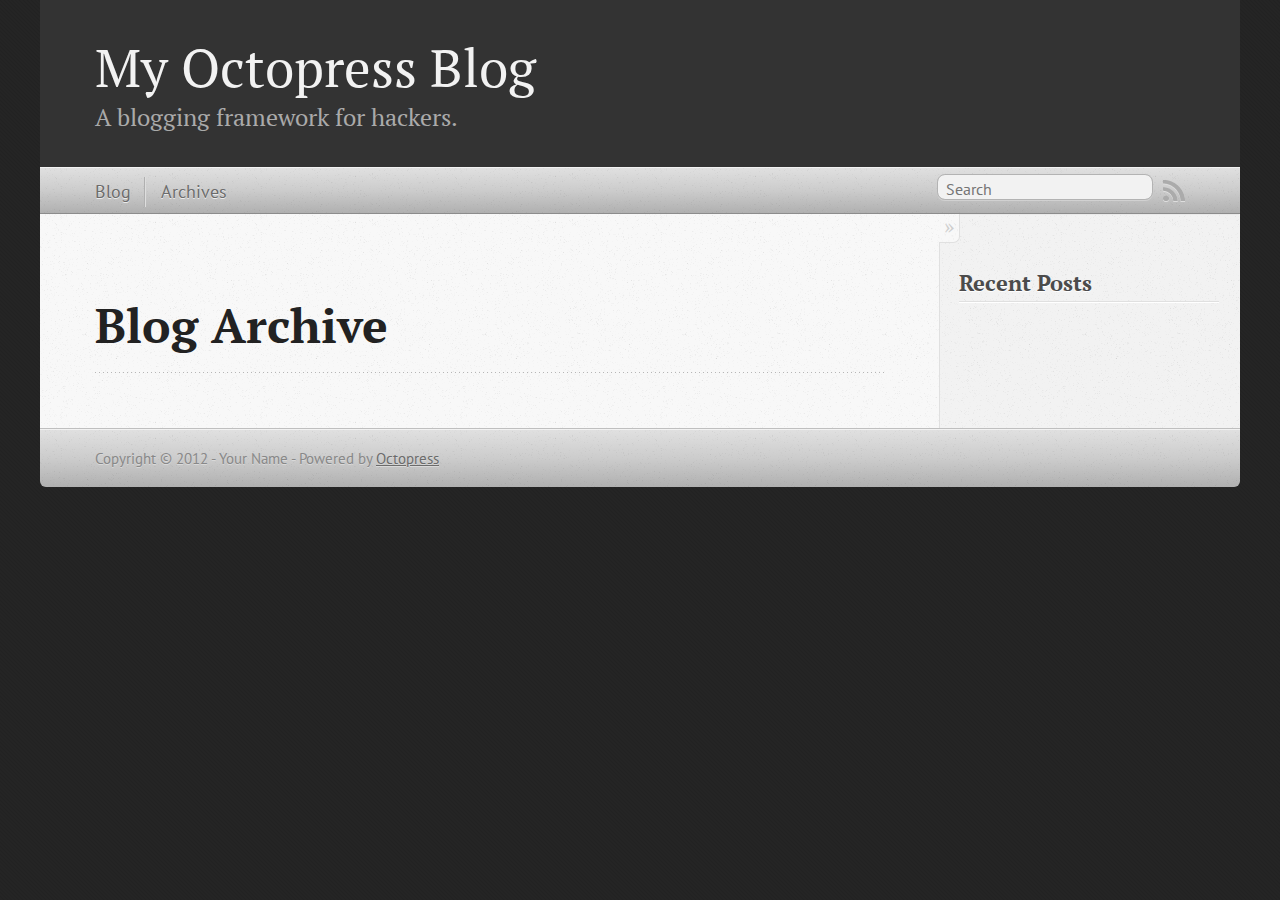
==== blog/archives/index.html @ a6957f0e "Site updated at 2012-07-22 09:44:15 UTC" ====
<!DOCTYPE html>
<!--[if IEMobile 7 ]><html class="no-js iem7"><![endif]-->
<!--[if lt IE 9]><html class="no-js lte-ie8"><![endif]-->
<!--[if (gt IE 8)|(gt IEMobile 7)|!(IEMobile)|!(IE)]><!--><html class="no-js" lang="en"><!--<![endif]-->
<head>
  <meta charset="utf-8">
  <title>Blog Archive - My Octopress Blog</title>
  <meta name="author" content="Your Name">

  
  <meta name="description" content=" Blog Archive Recent Posts ">
  

  <!-- http://t.co/dKP3o1e -->
  <meta name="HandheldFriendly" content="True">
  <meta name="MobileOptimized" content="320">
  <meta name="viewport" content="width=device-width, initial-scale=1">

  
  <link rel="canonical" href="http://raphaeldealmeida.github.com/blog/archives/">
  <link href="/favicon.png" rel="icon">
  <link href="/stylesheets/screen.css" media="screen, projection" rel="stylesheet" type="text/css">
  <script src="/javascripts/modernizr-2.0.js"></script>
  <script src="/javascripts/ender.js"></script>
  <script src="/javascripts/octopress.js" type="text/javascript"></script>
  <link href="/atom.xml" rel="alternate" title="My Octopress Blog" type="application/atom+xml">
  <!--Fonts from Google"s Web font directory at http://google.com/webfonts -->
<link href="http://fonts.googleapis.com/css?family=PT+Serif:regular,italic,bold,bolditalic" rel="stylesheet" type="text/css">
<link href="http://fonts.googleapis.com/css?family=PT+Sans:regular,italic,bold,bolditalic" rel="stylesheet" type="text/css">

  

</head>

<body   >
  <header role="banner"><hgroup>
  <h1><a href="/">My Octopress Blog</a></h1>
  
    <h2>A blogging framework for hackers.</h2>
  
</hgroup>

</header>
  <nav role="navigation"><ul class="subscription" data-subscription="rss">
  <li><a href="/atom.xml" rel="subscribe-rss" title="subscribe via RSS">RSS</a></li>
  
</ul>
  
<form action="http://google.com/search" method="get">
  <fieldset role="search">
    <input type="hidden" name="q" value="site:raphaeldealmeida.github.com" />
    <input class="search" type="text" name="q" results="0" placeholder="Search"/>
  </fieldset>
</form>
  
<ul class="main-navigation">
  <li><a href="/">Blog</a></li>
  <li><a href="/blog/archives">Archives</a></li>
</ul>

</nav>
  <div id="main">
    <div id="content">
      <div>
<article role="article">
  
  <header>
    <h1 class="entry-title">Blog Archive</h1>
    
  </header>
  
  <div id="blog-archives">

</div>

  
</article>

</div>

<aside class="sidebar">
  
    <section>
  <h1>Recent Posts</h1>
  <ul id="recent_posts">
    
  </ul>
</section>






  
</aside>


    </div>
  </div>
  <footer role="contentinfo"><p>
  Copyright &copy; 2012 - Your Name -
  <span class="credit">Powered by <a href="http://octopress.org">Octopress</a></span>
</p>

</footer>
  







  <script type="text/javascript">
    (function(){
      var twitterWidgets = document.createElement('script');
      twitterWidgets.type = 'text/javascript';
      twitterWidgets.async = true;
      twitterWidgets.src = 'http://platform.twitter.com/widgets.js';
      document.getElementsByTagName('head')[0].appendChild(twitterWidgets);
    })();
  </script>





</body>
</html>
---- stylesheets/screen.css ----
html,body,div,span,applet,object,iframe,h1,h2,h3,h4,h5,h6,p,blockquote,pre,a,abbr,acronym,address,big,cite,code,del,dfn,em,img,ins,kbd,q,s,samp,small,strike,strong,sub,sup,tt,var,b,u,i,center,dl,dt,dd,ol,ul,li,fieldset,form,label,legend,table,caption,tbody,tfoot,thead,tr,th,td,article,aside,canvas,details,embed,figure,figcaption,footer,header,hgroup,menu,nav,output,ruby,section,summary,time,mark,audio,video{margin:0;padding:0;border:0;font-size:100%;font:inherit;vertical-align:baseline}body{line-height:1}ol,ul{list-style:none}table{border-collapse:collapse;border-spacing:0}caption,th,td{text-align:left;font-weight:normal;vertical-align:middle}q,blockquote{quotes:none}q:before,q:after,blockquote:before,blockquote:after{content:"";content:none}a img{border:none}article,aside,details,figcaption,figure,footer,header,hgroup,menu,nav,section,summary{display:block}article,aside,details,figcaption,figure,footer,header,hgroup,menu,nav,section,summary{display:block}a{color:#1863a1}a:visited{color:#751590}a:focus{color:#0181eb}a:hover{color:#0181eb}a:active{color:#01579f}aside.sidebar a{color:#1863a1}aside.sidebar a:focus{color:#0181eb}aside.sidebar a:hover{color:#0181eb}aside.sidebar a:active{color:#01579f}a{-webkit-transition:color 0.3s;-moz-transition:color 0.3s;-ms-transition:color 0.3s;-o-transition:color 0.3s;transition:color 0.3s}html{background:#252525 url('/images/line-tile.png?1342950236') top left}body>div{background:#f2f2f2 url('/images/noise.png?1342950236') top left;border-bottom:1px solid #bfbfbf}body>div>div{background:#f8f8f8 url('/images/noise.png?1342950236') top left;border-right:1px solid #e0e0e0}.heading,body>header h1,h1,h2,h3,h4,h5,h6{font-family:"PT Serif","Georgia","Helvetica Neue",Arial,sans-serif}.sans,body>header h2,article header p.meta,article>footer,#content .blog-index footer,html .gist .gist-file .gist-meta,#blog-archives a.category,#blog-archives time,aside.sidebar section,body>footer{font-family:"PT Sans","Helvetica Neue",Arial,sans-serif}.serif,body,#content .blog-index a[rel=full-article]{font-family:"PT Serif",Georgia,Times,"Times New Roman",serif}.mono,pre,code,tt,p code,li code{font-family:Menlo,Monaco,"Andale Mono","lucida console","Courier New",monospace}body>header h1{font-size:2.2em;font-family:"PT Serif","Georgia","Helvetica Neue",Arial,sans-serif;font-weight:normal;line-height:1.2em;margin-bottom:0.6667em}body>header h2{font-family:"PT Serif","Georgia","Helvetica Neue",Arial,sans-serif}body{line-height:1.5em;color:#222}h1{font-size:2.2em;line-height:1.2em}@media only screen and (min-width: 992px){body{font-size:1.15em}h1{font-size:2.6em;line-height:1.2em}}h1,h2,h3,h4,h5,h6{text-rendering:optimizelegibility;margin-bottom:1em;font-weight:bold}h2,section h1{font-size:1.5em}h3,section h2,section section h1{font-size:1.3em}h4,section h3,section section h2,section section section h1{font-size:1em}h5,section h4,section section h3{font-size:.9em}h6,section h5,section section h4,section section section h3{font-size:.8em}p,blockquote,ul,ol{margin-bottom:1.5em}ul{list-style-type:disc}ul ul{list-style-type:circle;margin-bottom:0px}ul ul ul{list-style-type:square;margin-bottom:0px}ol{list-style-type:decimal}ol ol{list-style-type:lower-alpha;margin-bottom:0px}ol ol ol{list-style-type:lower-roman;margin-bottom:0px}ul,ul ul,ul ol,ol,ol ul,ol ol{margin-left:1.3em}strong{font-weight:bold}em{font-style:italic}sup,sub{font-size:0.8em;position:relative;display:inline-block}sup{top:-0.5em}sub{bottom:-0.5em}q{font-style:italic}q:before{content:"\201C"}q:after{content:"\201D"}em,dfn{font-style:italic}strong,dfn{font-weight:bold}del,s{text-decoration:line-through}abbr,acronym{border-bottom:1px dotted;cursor:help}sub,sup{line-height:0}hr{margin-bottom:0.2em}small{font-size:.8em}big{font-size:1.2em}blockquote{font-style:italic;position:relative;font-size:1.2em;line-height:1.5em;padding-left:1em;border-left:4px solid rgba(170,170,170,0.5)}blockquote cite{font-style:italic}blockquote cite a{color:#aaa !important;word-wrap:break-word}blockquote cite:before{content:'\2014';padding-right:.3em;padding-left:.3em;color:#aaa}@media only screen and (min-width: 992px){blockquote{padding-left:1.5em;border-left-width:4px}}.pullquote-right:before,.pullquote-left:before{padding:0;border:none;content:attr(data-pullquote);float:right;width:45%;margin:.5em 0 1em 1.5em;position:relative;top:7px;font-size:1.4em;line-height:1.45em}.pullquote-left:before{float:left;margin:.5em 1.5em 1em 0}.force-wrap,article a,aside.sidebar a{white-space:-moz-pre-wrap;white-space:-pre-wrap;white-space:-o-pre-wrap;white-space:pre-wrap;word-wrap:break-word}.group,body>header,body>nav,body>footer,body #content>article,body #content>div>article,body #content>div>section,body div.pagination,aside.sidebar,#main,#content,.sidebar{*zoom:1}.group:after,body>header:after,body>nav:after,body>footer:after,body #content>article:after,body #content>div>article:after,body #content>div>section:after,body div.pagination:after,aside.sidebar:after,#main:after,#content:after,.sidebar:after{content:"";display:table;clear:both}body{-webkit-text-size-adjust:none;max-width:1200px;position:relative;margin:0 auto}body>header,body>nav,body>footer,body #content>article,body #content>div>article,body #content>div>section{padding-left:18px;padding-right:18px}@media only screen and (min-width: 480px){body>header,body>nav,body>footer,body #content>article,body #content>div>article,body #content>div>section{padding-left:25px;padding-right:25px}}@media only screen and (min-width: 768px){body>header,body>nav,body>footer,body #content>article,body #content>div>article,body #content>div>section{padding-left:35px;padding-right:35px}}@media only screen and (min-width: 992px){body>header,body>nav,body>footer,body #content>article,body #content>div>article,body #content>div>section{padding-left:55px;padding-right:55px}}body div.pagination{margin-left:18px;margin-right:18px}@media only screen and (min-width: 480px){body div.pagination{margin-left:25px;margin-right:25px}}@media only screen and (min-width: 768px){body div.pagination{margin-left:35px;margin-right:35px}}@media only screen and (min-width: 992px){body div.pagination{margin-left:55px;margin-right:55px}}body>header{font-size:1em;padding-top:1.5em;padding-bottom:1.5em}#content{overflow:hidden}#content>div,#content>article{width:100%}aside.sidebar{float:none;padding:0 18px 1px;background-color:#f7f7f7;border-top:1px solid #e0e0e0}.flex-content,article img,article video,article .flash-video,aside.sidebar img{max-width:100%;height:auto}.basic-alignment.left,article img.left,article video.left,article .left.flash-video,aside.sidebar img.left{float:left;margin-right:1.5em}.basic-alignment.right,article img.right,article video.right,article .right.flash-video,aside.sidebar img.right{float:right;margin-left:1.5em}.basic-alignment.center,article img.center,article video.center,article .center.flash-video,aside.sidebar img.center{display:block;margin:0 auto 1.5em}.basic-alignment.left,article img.left,article video.left,article .left.flash-video,aside.sidebar img.left,.basic-alignment.right,article img.right,article video.right,article .right.flash-video,aside.sidebar img.right{margin-bottom:.8em}.toggle-sidebar,.no-sidebar .toggle-sidebar{display:none}@media only screen and (min-width: 750px){body.sidebar-footer aside.sidebar{float:none;width:auto;clear:left;margin:0;padding:0 35px 1px;background-color:#f7f7f7;border-top:1px solid #eaeaea}body.sidebar-footer aside.sidebar section.odd,body.sidebar-footer aside.sidebar section.even{float:left;width:48%}body.sidebar-footer aside.sidebar section.odd{margin-left:0}body.sidebar-footer aside.sidebar section.even{margin-left:4%}body.sidebar-footer aside.sidebar.thirds section{width:30%;margin-left:5%}body.sidebar-footer aside.sidebar.thirds section.first{margin-left:0;clear:both}}body.sidebar-footer #content{margin-right:0px}body.sidebar-footer .toggle-sidebar{display:none}@media only screen and (min-width: 550px){body>header{font-size:1em}}@media only screen and (min-width: 750px){aside.sidebar{float:none;width:auto;clear:left;margin:0;padding:0 35px 1px;background-color:#f7f7f7;border-top:1px solid #eaeaea}aside.sidebar section.odd,aside.sidebar section.even{float:left;width:48%}aside.sidebar section.odd{margin-left:0}aside.sidebar section.even{margin-left:4%}aside.sidebar.thirds section{width:30%;margin-left:5%}aside.sidebar.thirds section.first{margin-left:0;clear:both}}@media only screen and (min-width: 768px){body{-webkit-text-size-adjust:auto}body>header{font-size:1.2em}#main{padding:0;margin:0 auto}#content{overflow:visible;margin-right:240px;position:relative}.no-sidebar #content{margin-right:0;border-right:0}.collapse-sidebar #content{margin-right:20px}#content>div,#content>article{padding-top:17.5px;padding-bottom:17.5px;float:left}aside.sidebar{width:210px;padding:0 15px 15px;background:none;clear:none;float:left;margin:0 -100% 0 0}aside.sidebar section{width:auto;margin-left:0}aside.sidebar section.odd,aside.sidebar section.even{float:none;width:auto;margin-left:0}.collapse-sidebar aside.sidebar{float:none;width:auto;clear:left;margin:0;padding:0 35px 1px;background-color:#f7f7f7;border-top:1px solid #eaeaea}.collapse-sidebar aside.sidebar section.odd,.collapse-sidebar aside.sidebar section.even{float:left;width:48%}.collapse-sidebar aside.sidebar section.odd{margin-left:0}.collapse-sidebar aside.sidebar section.even{margin-left:4%}.collapse-sidebar aside.sidebar.thirds section{width:30%;margin-left:5%}.collapse-sidebar aside.sidebar.thirds section.first{margin-left:0;clear:both}}@media only screen and (min-width: 992px){body>header{font-size:1.3em}#content{margin-right:300px}#content>div,#content>article{padding-top:27.5px;padding-bottom:27.5px}aside.sidebar{width:260px;padding:1.2em 20px 20px}.collapse-sidebar aside.sidebar{padding-left:55px;padding-right:55px}}@media only screen and (min-width: 768px){ul,ol{margin-left:0}}body>header{background:#333}body>header h1{display:inline-block;margin:0}body>header h1 a,body>header h1 a:visited,body>header h1 a:hover{color:#f2f2f2;text-decoration:none}body>header h2{margin:.2em 0 0;font-size:1em;color:#aaa;font-weight:normal}body>nav{position:relative;background-color:#ccc;background:url('/images/noise.png?1342950236'),-webkit-gradient(linear, 50% 0%, 50% 100%, color-stop(0%, #e0e0e0), color-stop(50%, #cccccc), color-stop(100%, #b0b0b0));background:url('/images/noise.png?1342950236'),-webkit-linear-gradient(#e0e0e0,#cccccc,#b0b0b0);background:url('/images/noise.png?1342950236'),-moz-linear-gradient(#e0e0e0,#cccccc,#b0b0b0);background:url('/images/noise.png?1342950236'),-o-linear-gradient(#e0e0e0,#cccccc,#b0b0b0);background:url('/images/noise.png?1342950236'),-ms-linear-gradient(#e0e0e0,#cccccc,#b0b0b0);background:url('/images/noise.png?1342950236'),linear-gradient(#e0e0e0,#cccccc,#b0b0b0);border-top:1px solid #f2f2f2;border-bottom:1px solid #8c8c8c;padding-top:.35em;padding-bottom:.35em}body>nav form{-webkit-background-clip:padding;-moz-background-clip:padding;background-clip:padding-box;margin:0;padding:0}body>nav form .search{padding:.3em .5em 0;font-size:.85em;font-family:"PT Sans","Helvetica Neue",Arial,sans-serif;line-height:1.1em;width:95%;-webkit-border-radius:0.5em;-moz-border-radius:0.5em;-ms-border-radius:0.5em;-o-border-radius:0.5em;border-radius:0.5em;-webkit-background-clip:padding;-moz-background-clip:padding;background-clip:padding-box;-webkit-box-shadow:#d1d1d1 0 1px;-moz-box-shadow:#d1d1d1 0 1px;box-shadow:#d1d1d1 0 1px;background-color:#f2f2f2;border:1px solid #b3b3b3;color:#888}body>nav form .search:focus{color:#444;border-color:#80b1df;-webkit-box-shadow:#80b1df 0 0 4px,#80b1df 0 0 3px inset;-moz-box-shadow:#80b1df 0 0 4px,#80b1df 0 0 3px inset;box-shadow:#80b1df 0 0 4px,#80b1df 0 0 3px inset;background-color:#fff;outline:none}body>nav fieldset[role=search]{float:right;width:48%}body>nav fieldset.mobile-nav{float:left;width:48%}body>nav fieldset.mobile-nav select{width:100%;font-size:.8em;border:1px solid #888}body>nav ul{display:none}@media only screen and (min-width: 550px){body>nav{font-size:.9em}body>nav ul{margin:0;padding:0;border:0;overflow:hidden;*zoom:1;float:left;display:block;padding-top:.15em}body>nav ul li{list-style-image:none;list-style-type:none;margin-left:0;white-space:nowrap;display:inline;float:left;padding-left:0;padding-right:0}body>nav ul li:first-child,body>nav ul li.first{padding-left:0}body>nav ul li:last-child{padding-right:0}body>nav ul li.last{padding-right:0}body>nav ul.subscription{margin-left:.8em;float:right}body>nav ul.subscription li:last-child a{padding-right:0}body>nav ul li{margin:0}body>nav a{color:#6b6b6b;font-family:"PT Sans","Helvetica Neue",Arial,sans-serif;text-shadow:#ebebeb 0 1px;float:left;text-decoration:none;font-size:1.1em;padding:.1em 0;line-height:1.5em}body>nav a:visited{color:#6b6b6b}body>nav a:hover{color:#2b2b2b}body>nav li+li{border-left:1px solid #b0b0b0;margin-left:.8em}body>nav li+li a{padding-left:.8em;border-left:1px solid #dedede}body>nav form{float:right;text-align:left;padding-left:.8em;width:175px}body>nav form .search{width:93%;font-size:.95em;line-height:1.2em}body>nav ul[data-subscription$=email]+form{width:97px}body>nav ul[data-subscription$=email]+form .search{width:91%}body>nav fieldset.mobile-nav{display:none}body>nav fieldset[role=search]{width:99%}}@media only screen and (min-width: 992px){body>nav form{width:215px}body>nav ul[data-subscription$=email]+form{width:147px}}.no-placeholder body>nav .search{background:#f2f2f2 url('/images/search.png?1342950236') 0.3em 0.25em no-repeat;text-indent:1.3em}@media only screen and (min-width: 550px){.maskImage body>nav ul[data-subscription$=email]+form{width:123px}}@media only screen and (min-width: 992px){.maskImage body>nav ul[data-subscription$=email]+form{width:173px}}.maskImage ul.subscription{position:relative;top:.2em}.maskImage ul.subscription li,.maskImage ul.subscription a{border:0;padding:0}.maskImage a[rel=subscribe-rss]{position:relative;top:0px;text-indent:-999999em;background-color:#dedede;border:0;padding:0}.maskImage a[rel=subscribe-rss],.maskImage a[rel=subscribe-rss]:after{-webkit-mask-image:url('/images/rss.png?1342950236');-moz-mask-image:url('/images/rss.png?1342950236');-ms-mask-image:url('/images/rss.png?1342950236');-o-mask-image:url('/images/rss.png?1342950236');mask-image:url('/images/rss.png?1342950236');-webkit-mask-repeat:no-repeat;-moz-mask-repeat:no-repeat;-ms-mask-repeat:no-repeat;-o-mask-repeat:no-repeat;mask-repeat:no-repeat;width:22px;height:22px}.maskImage a[rel=subscribe-rss]:after{content:"";position:absolute;top:-1px;left:0;background-color:#ababab}.maskImage a[rel=subscribe-rss]:hover:after{background-color:#9e9e9e}.maskImage a[rel=subscribe-email]{position:relative;top:0px;text-indent:-999999em;background-color:#dedede;border:0;padding:0}.maskImage a[rel=subscribe-email],.maskImage a[rel=subscribe-email]:after{-webkit-mask-image:url('/images/email.png?1342950236');-moz-mask-image:url('/images/email.png?1342950236');-ms-mask-image:url('/images/email.png?1342950236');-o-mask-image:url('/images/email.png?1342950236');mask-image:url('/images/email.png?1342950236');-webkit-mask-repeat:no-repeat;-moz-mask-repeat:no-repeat;-ms-mask-repeat:no-repeat;-o-mask-repeat:no-repeat;mask-repeat:no-repeat;width:28px;height:22px}.maskImage a[rel=subscribe-email]:after{content:"";position:absolute;top:-1px;left:0;background-color:#ababab}.maskImage a[rel=subscribe-email]:hover:after{background-color:#9e9e9e}article{padding-top:1em}article header{position:relative;padding-top:2em;padding-bottom:1em;margin-bottom:1em;background:url('[data-uri]') bottom left repeat-x}article header h1{margin:0}article header h1 a{text-decoration:none}article header h1 a:hover{text-decoration:underline}article header p{font-size:.9em;color:#aaa;margin:0}article header p.meta{text-transform:uppercase;position:absolute;top:0}@media only screen and (min-width: 768px){article header{margin-bottom:1.5em;padding-bottom:1em;background:url('[data-uri]') bottom left repeat-x}}article h2{padding-top:0.8em;background:url('[data-uri]') top left repeat-x}.entry-content article h2:first-child,article header+h2{padding-top:0}article h2:first-child,article header+h2{background:none}article .feature{padding-top:.5em;margin-bottom:1em;padding-bottom:1em;background:url('[data-uri]') bottom left repeat-x;font-size:2.0em;font-style:italic;line-height:1.3em}article img,article video,article .flash-video{-webkit-border-radius:0.3em;-moz-border-radius:0.3em;-ms-border-radius:0.3em;-o-border-radius:0.3em;border-radius:0.3em;-webkit-box-shadow:rgba(0,0,0,0.15) 0 1px 4px;-moz-box-shadow:rgba(0,0,0,0.15) 0 1px 4px;box-shadow:rgba(0,0,0,0.15) 0 1px 4px;-webkit-box-sizing:border-box;-moz-box-sizing:border-box;box-sizing:border-box;border:#fff 0.5em solid}article video,article .flash-video{margin:0 auto 1.5em}article video{display:block;width:100%}article .flash-video>div{position:relative;display:block;padding-bottom:56.25%;padding-top:1px;height:0;overflow:hidden}article .flash-video>div iframe,article .flash-video>div object,article .flash-video>div embed{position:absolute;top:0;left:0;width:100%;height:100%}article>footer{padding-bottom:2.5em;margin-top:2em}article>footer p.meta{margin-bottom:.8em;font-size:.85em;clear:both;overflow:hidden}.blog-index article+article{background:url('[data-uri]') top left repeat-x}#content .blog-index{padding-top:0;padding-bottom:0}#content .blog-index article{padding-top:2em}#content .blog-index article header{background:none;padding-bottom:0}#content .blog-index article h1{font-size:2.2em}#content .blog-index article h1 a{color:inherit}#content .blog-index article h1 a:hover{color:#0181eb}#content .blog-index a[rel=full-article]{background:#ebebeb;display:inline-block;padding:.4em .8em;margin-right:.5em;text-decoration:none;color:#666;-webkit-transition:background-color 0.5s;-moz-transition:background-color 0.5s;-ms-transition:background-color 0.5s;-o-transition:background-color 0.5s;transition:background-color 0.5s}#content .blog-index a[rel=full-article]:hover{background:#0181eb;text-shadow:none;color:#f8f8f8}#content .blog-index footer{margin-top:1em}.separator,article>footer .byline+time:before,article>footer time+time:before,article>footer .comments:before,article>footer .byline ~ .categories:before{content:"\2022 ";padding:0 .4em 0 .2em;display:inline-block}#content div.pagination{text-align:center;font-size:.95em;position:relative;background:url('[data-uri]') top left repeat-x;padding-top:1.5em;padding-bottom:1.5em}#content div.pagination a{text-decoration:none;color:#aaa}#content div.pagination a.prev{position:absolute;left:0}#content div.pagination a.next{position:absolute;right:0}#content div.pagination a:hover{color:#0181eb}#content div.pagination a[href*=archive]:before,#content div.pagination a[href*=archive]:after{content:'\2014';padding:0 .3em}p.meta+.sharing{padding-top:1em;padding-left:0;background:url('[data-uri]') top left repeat-x}#fb-root{display:none}.highlight,html .gist .gist-file .gist-syntax .gist-highlight{border:1px solid #05232b !important}.highlight table td.code,html .gist .gist-file .gist-syntax .gist-highlight table td.code{width:100%}.highlight .line-numbers,html .gist .gist-file .gist-syntax .gist-highlight .line-numbers{text-align:right;font-size:13px;line-height:1.45em;background:#073642 url('/images/noise.png?1342950236') top left !important;border-right:1px solid #00232c !important;-webkit-box-shadow:#083e4b -1px 0 inset;-moz-box-shadow:#083e4b -1px 0 inset;box-shadow:#083e4b -1px 0 inset;text-shadow:#021014 0 -1px;padding:.8em !important;-webkit-border-radius:0;-moz-border-radius:0;-ms-border-radius:0;-o-border-radius:0;border-radius:0}.highlight .line-numbers span,html .gist .gist-file .gist-syntax .gist-highlight .line-numbers span{color:#586e75 !important}figure.code,.gist-file,pre{-webkit-box-shadow:rgba(0,0,0,0.06) 0 0 10px;-moz-box-shadow:rgba(0,0,0,0.06) 0 0 10px;box-shadow:rgba(0,0,0,0.06) 0 0 10px}figure.code .highlight pre,.gist-file .highlight pre,pre .highlight pre{-webkit-box-shadow:none;-moz-box-shadow:none;box-shadow:none}html .gist .gist-file{margin-bottom:1.8em;position:relative;border:none;padding-top:26px !important}html .gist .gist-file .gist-syntax{border-bottom:0 !important;background:none !important}html .gist .gist-file .gist-syntax .gist-highlight{background:#002b36 !important}html .gist .gist-file .gist-meta{padding:.6em 0.8em;border:1px solid #083e4b !important;color:#586e75;font-size:.7em !important;background:#073642 url('/images/noise.png?1342950236') top left;line-height:1.5em}html .gist .gist-file .gist-meta a{color:#75878b !important;text-decoration:none}html .gist .gist-file .gist-meta a:hover{text-decoration:underline}html .gist .gist-file .gist-meta a:hover{color:#93a1a1 !important}html .gist .gist-file .gist-meta a[href*='#file']{position:absolute;top:0;left:0;right:-10px;color:#474747 !important}html .gist .gist-file .gist-meta a[href*='#file']:hover{color:#1863a1 !important}html .gist .gist-file .gist-meta a[href*=raw]{top:.4em}pre{background:#002b36 url('/images/noise.png?1342950236') top left;-webkit-border-radius:0.4em;-moz-border-radius:0.4em;-ms-border-radius:0.4em;-o-border-radius:0.4em;border-radius:0.4em;border:1px solid #05232b;line-height:1.45em;font-size:13px;margin-bottom:2.1em;padding:.8em 1em;color:#93a1a1;overflow:auto}h3.filename+pre{-moz-border-radius-topleft:0px;-webkit-border-top-left-radius:0px;-ms-border-top-left-radius:0px;-o-border-top-left-radius:0px;border-top-left-radius:0px;-moz-border-radius-topright:0px;-webkit-border-top-right-radius:0px;-ms-border-top-right-radius:0px;-o-border-top-right-radius:0px;border-top-right-radius:0px}p code,li code{display:inline-block;white-space:no-wrap;background:#fff;font-size:.8em;line-height:1.5em;color:#555;border:1px solid #ddd;-webkit-border-radius:0.4em;-moz-border-radius:0.4em;-ms-border-radius:0.4em;-o-border-radius:0.4em;border-radius:0.4em;padding:0 .3em;margin:-1px 0}p pre code,li pre code{font-size:1em !important;background:none;border:none}.pre-code,html .gist .gist-file .gist-syntax .gist-highlight pre,.highlight code{font-family:Menlo,Monaco,"Andale Mono","lucida console","Courier New",monospace !important;overflow:scroll;overflow-y:hidden;display:block;padding:.8em !important;overflow-x:auto;line-height:1.45em;background:#002b36 url('/images/noise.png?1342950236') top left !important;color:#93a1a1 !important}.pre-code *::-moz-selection,html .gist .gist-file .gist-syntax .gist-highlight pre *::-moz-selection,.highlight code *::-moz-selection{background:#386774;color:inherit;text-shadow:#002b36 0 1px}.pre-code *::-webkit-selection,html .gist .gist-file .gist-syntax .gist-highlight pre *::-webkit-selection,.highlight code *::-webkit-selection{background:#386774;color:inherit;text-shadow:#002b36 0 1px}.pre-code *::selection,html .gist .gist-file .gist-syntax .gist-highlight pre *::selection,.highlight code *::selection{background:#386774;color:inherit;text-shadow:#002b36 0 1px}.pre-code span,html .gist .gist-file .gist-syntax .gist-highlight pre span,.highlight code span{color:#93a1a1 !important}.pre-code span,html .gist .gist-file .gist-syntax .gist-highlight pre span,.highlight code span{font-style:normal !important;font-weight:normal !important}.pre-code .c,html .gist .gist-file .gist-syntax .gist-highlight pre .c,.highlight code .c{color:#586e75 !important;font-style:italic !important}.pre-code .cm,html .gist .gist-file .gist-syntax .gist-highlight pre .cm,.highlight code .cm{color:#586e75 !important;font-style:italic !important}.pre-code .cp,html .gist .gist-file .gist-syntax .gist-highlight pre .cp,.highlight code .cp{color:#586e75 !important;font-style:italic !important}.pre-code .c1,html .gist .gist-file .gist-syntax .gist-highlight pre .c1,.highlight code .c1{color:#586e75 !important;font-style:italic !important}.pre-code .cs,html .gist .gist-file .gist-syntax .gist-highlight pre .cs,.highlight code .cs{color:#586e75 !important;font-weight:bold !important;font-style:italic !important}.pre-code .err,html .gist .gist-file .gist-syntax .gist-highlight pre .err,.highlight code .err{color:#dc322f !important;background:none !important}.pre-code .k,html .gist .gist-file .gist-syntax .gist-highlight pre .k,.highlight code .k{color:#cb4b16 !important}.pre-code .o,html .gist .gist-file .gist-syntax .gist-highlight pre .o,.highlight code .o{color:#93a1a1 !important;font-weight:bold !important}.pre-code .p,html .gist .gist-file .gist-syntax .gist-highlight pre .p,.highlight code .p{color:#93a1a1 !important}.pre-code .ow,html .gist .gist-file .gist-syntax .gist-highlight pre .ow,.highlight code .ow{color:#2aa198 !important;font-weight:bold !important}.pre-code .gd,html .gist .gist-file .gist-syntax .gist-highlight pre .gd,.highlight code .gd{color:#93a1a1 !important;background-color:#372c34 !important;display:inline-block}.pre-code .gd .x,html .gist .gist-file .gist-syntax .gist-highlight pre .gd .x,.highlight code .gd .x{color:#93a1a1 !important;background-color:#4d2d33 !important;display:inline-block}.pre-code .ge,html .gist .gist-file .gist-syntax .gist-highlight pre .ge,.highlight code .ge{color:#93a1a1 !important;font-style:italic !important}.pre-code .gh,html .gist .gist-file .gist-syntax .gist-highlight pre .gh,.highlight code .gh{color:#586e75 !important}.pre-code .gi,html .gist .gist-file .gist-syntax .gist-highlight pre .gi,.highlight code .gi{color:#93a1a1 !important;background-color:#1a412b !important;display:inline-block}.pre-code .gi .x,html .gist .gist-file .gist-syntax .gist-highlight pre .gi .x,.highlight code .gi .x{color:#93a1a1 !important;background-color:#355720 !important;display:inline-block}.pre-code .gs,html .gist .gist-file .gist-syntax .gist-highlight pre .gs,.highlight code .gs{color:#93a1a1 !important;font-weight:bold !important}.pre-code .gu,html .gist .gist-file .gist-syntax .gist-highlight pre .gu,.highlight code .gu{color:#6c71c4 !important}.pre-code .kc,html .gist .gist-file .gist-syntax .gist-highlight pre .kc,.highlight code .kc{color:#859900 !important;font-weight:bold !important}.pre-code .kd,html .gist .gist-file .gist-syntax .gist-highlight pre .kd,.highlight code .kd{color:#268bd2 !important}.pre-code .kp,html .gist .gist-file .gist-syntax .gist-highlight pre .kp,.highlight code .kp{color:#cb4b16 !important;font-weight:bold !important}.pre-code .kr,html .gist .gist-file .gist-syntax .gist-highlight pre .kr,.highlight code .kr{color:#d33682 !important;font-weight:bold !important}.pre-code .kt,html .gist .gist-file .gist-syntax .gist-highlight pre .kt,.highlight code .kt{color:#2aa198 !important}.pre-code .n,html .gist .gist-file .gist-syntax .gist-highlight pre .n,.highlight code .n{color:#268bd2 !important}.pre-code .na,html .gist .gist-file .gist-syntax .gist-highlight pre .na,.highlight code .na{color:#268bd2 !important}.pre-code .nb,html .gist .gist-file .gist-syntax .gist-highlight pre .nb,.highlight code .nb{color:#859900 !important}.pre-code .nc,html .gist .gist-file .gist-syntax .gist-highlight pre .nc,.highlight code .nc{color:#d33682 !important}.pre-code .no,html .gist .gist-file .gist-syntax .gist-highlight pre .no,.highlight code .no{color:#b58900 !important}.pre-code .nl,html .gist .gist-file .gist-syntax .gist-highlight pre .nl,.highlight code .nl{color:#859900 !important}.pre-code .ne,html .gist .gist-file .gist-syntax .gist-highlight pre .ne,.highlight code .ne{color:#268bd2 !important;font-weight:bold !important}.pre-code .nf,html .gist .gist-file .gist-syntax .gist-highlight pre .nf,.highlight code .nf{color:#268bd2 !important;font-weight:bold !important}.pre-code .nn,html .gist .gist-file .gist-syntax .gist-highlight pre .nn,.highlight code .nn{color:#b58900 !important}.pre-code .nt,html .gist .gist-file .gist-syntax .gist-highlight pre .nt,.highlight code .nt{color:#268bd2 !important;font-weight:bold !important}.pre-code .nx,html .gist .gist-file .gist-syntax .gist-highlight pre .nx,.highlight code .nx{color:#b58900 !important}.pre-code .vg,html .gist .gist-file .gist-syntax .gist-highlight pre .vg,.highlight code .vg{color:#268bd2 !important}.pre-code .vi,html .gist .gist-file .gist-syntax .gist-highlight pre .vi,.highlight code .vi{color:#268bd2 !important}.pre-code .nv,html .gist .gist-file .gist-syntax .gist-highlight pre .nv,.highlight code .nv{color:#268bd2 !important}.pre-code .mf,html .gist .gist-file .gist-syntax .gist-highlight pre .mf,.highlight code .mf{color:#2aa198 !important}.pre-code .m,html .gist .gist-file .gist-syntax .gist-highlight pre .m,.highlight code .m{color:#2aa198 !important}.pre-code .mh,html .gist .gist-file .gist-syntax .gist-highlight pre .mh,.highlight code .mh{color:#2aa198 !important}.pre-code .mi,html .gist .gist-file .gist-syntax .gist-highlight pre .mi,.highlight code .mi{color:#2aa198 !important}.pre-code .s,html .gist .gist-file .gist-syntax .gist-highlight pre .s,.highlight code .s{color:#2aa198 !important}.pre-code .sd,html .gist .gist-file .gist-syntax .gist-highlight pre .sd,.highlight code .sd{color:#2aa198 !important}.pre-code .s2,html .gist .gist-file .gist-syntax .gist-highlight pre .s2,.highlight code .s2{color:#2aa198 !important}.pre-code .se,html .gist .gist-file .gist-syntax .gist-highlight pre .se,.highlight code .se{color:#dc322f !important}.pre-code .si,html .gist .gist-file .gist-syntax .gist-highlight pre .si,.highlight code .si{color:#268bd2 !important}.pre-code .sr,html .gist .gist-file .gist-syntax .gist-highlight pre .sr,.highlight code .sr{color:#2aa198 !important}.pre-code .s1,html .gist .gist-file .gist-syntax .gist-highlight pre .s1,.highlight code .s1{color:#2aa198 !important}.pre-code div .gd,html .gist .gist-file .gist-syntax .gist-highlight pre div .gd,.highlight code div .gd,.pre-code div .gd .x,html .gist .gist-file .gist-syntax .gist-highlight pre div .gd .x,.highlight code div .gd .x,.pre-code div .gi,html .gist .gist-file .gist-syntax .gist-highlight pre div .gi,.highlight code div .gi,.pre-code div .gi .x,html .gist .gist-file .gist-syntax .gist-highlight pre div .gi .x,.highlight code div .gi .x{display:inline-block;width:100%}.highlight,.gist-highlight{margin-bottom:1.8em;background:#002b36;overflow-y:hidden;overflow-x:auto}.highlight pre,.gist-highlight pre{background:none;-webkit-border-radius:none;-moz-border-radius:none;-ms-border-radius:none;-o-border-radius:none;border-radius:none;border:none;padding:0;margin-bottom:0}pre::-webkit-scrollbar,.highlight::-webkit-scrollbar,.gist-highlight::-webkit-scrollbar{height:.5em;background:rgba(255,255,255,0.15)}pre::-webkit-scrollbar-thumb:horizontal,.highlight::-webkit-scrollbar-thumb:horizontal,.gist-highlight::-webkit-scrollbar-thumb:horizontal{background:rgba(255,255,255,0.2);-webkit-border-radius:4px;border-radius:4px}.highlight code{background:#000}figure.code{background:none;padding:0;border:0;margin-bottom:1.5em}figure.code pre{margin-bottom:0}figure.code figcaption{position:relative}figure.code .highlight{margin-bottom:0}.code-title,html .gist .gist-file .gist-meta a[href*='#file'],h3.filename,figure.code figcaption{text-align:center;font-size:13px;line-height:2em;text-shadow:#cbcccc 0 1px 0;color:#474747;font-weight:normal;margin-bottom:0;-moz-border-radius-topleft:5px;-webkit-border-top-left-radius:5px;-ms-border-top-left-radius:5px;-o-border-top-left-radius:5px;border-top-left-radius:5px;-moz-border-radius-topright:5px;-webkit-border-top-right-radius:5px;-ms-border-top-right-radius:5px;-o-border-top-right-radius:5px;border-top-right-radius:5px;font-family:"Helvetica Neue", Arial, "Lucida Grande", "Lucida Sans Unicode", Lucida, sans-serif;background:#aaa url('/images/code_bg.png?1342950236') top repeat-x;border:1px solid #565656;border-top-color:#cbcbcb;border-left-color:#a5a5a5;border-right-color:#a5a5a5;border-bottom:0}.download-source,html .gist .gist-file .gist-meta a[href*=raw],figure.code figcaption a{position:absolute;right:.8em;text-decoration:none;color:#666 !important;z-index:1;font-size:13px;text-shadow:#cbcccc 0 1px 0;padding-left:3em}.download-source:hover,html .gist .gist-file .gist-meta a[href*=raw]:hover,figure.code figcaption a:hover{text-decoration:underline}#archive #content>div,#archive #content>div>article{padding-top:0}#blog-archives{color:#aaa}#blog-archives article{padding:1em 0 1em;position:relative;background:url('[data-uri]') bottom left repeat-x}#blog-archives article:last-child{background:none}#blog-archives article footer{padding:0;margin:0}#blog-archives h1{color:#222;margin-bottom:.3em}#blog-archives h2{display:none}#blog-archives h1{font-size:1.5em}#blog-archives h1 a{text-decoration:none;color:inherit;font-weight:normal;display:inline-block}#blog-archives h1 a:hover{text-decoration:underline}#blog-archives h1 a:hover{color:#0181eb}#blog-archives a.category,#blog-archives time{color:#aaa}#blog-archives .entry-content{display:none}#blog-archives time{font-size:.9em;line-height:1.2em}#blog-archives time .month,#blog-archives time .day{display:inline-block}#blog-archives time .month{text-transform:uppercase}#blog-archives p{margin-bottom:1em}#blog-archives a,#blog-archives .entry-content a{color:inherit}#blog-archives a:hover,#blog-archives .entry-content a:hover{color:#0181eb}#blog-archives a:hover{color:#0181eb}@media only screen and (min-width: 550px){#blog-archives article{margin-left:5em}#blog-archives h2{margin-bottom:.3em;font-weight:normal;display:inline-block;position:relative;top:-1px;float:left}#blog-archives h2:first-child{padding-top:.75em}#blog-archives time{position:absolute;text-align:right;left:0em;top:1.8em}#blog-archives .year{display:none}#blog-archives article{padding-left:4.5em;padding-bottom:.7em}#blog-archives a.category{line-height:1.1em}}#content>.category article{margin-left:0;padding-left:6.8em}#content>.category .year{display:inline}.side-shadow-border,aside.sidebar section h1,aside.sidebar li{-webkit-box-shadow:#fff 0 1px;-moz-box-shadow:#fff 0 1px;box-shadow:#fff 0 1px}aside.sidebar{overflow:hidden;color:#4b4b4b;text-shadow:#fff 0 1px}aside.sidebar section{font-size:.8em;line-height:1.4em;margin-bottom:1.5em}aside.sidebar section h1{margin:1.5em 0 0;padding-bottom:.2em;border-bottom:1px solid #e0e0e0}aside.sidebar section h1+p{padding-top:.4em}aside.sidebar img{-webkit-border-radius:0.3em;-moz-border-radius:0.3em;-ms-border-radius:0.3em;-o-border-radius:0.3em;border-radius:0.3em;-webkit-box-shadow:rgba(0,0,0,0.15) 0 1px 4px;-moz-box-shadow:rgba(0,0,0,0.15) 0 1px 4px;box-shadow:rgba(0,0,0,0.15) 0 1px 4px;-webkit-box-sizing:border-box;-moz-box-sizing:border-box;box-sizing:border-box;border:#fff 0.3em solid}aside.sidebar ul{margin-bottom:0.5em;margin-left:0}aside.sidebar li{list-style:none;padding:.5em 0;margin:0;border-bottom:1px solid #e0e0e0}aside.sidebar li p:last-child{margin-bottom:0}aside.sidebar a{color:inherit;-webkit-transition:color 0.5s;-moz-transition:color 0.5s;-ms-transition:color 0.5s;-o-transition:color 0.5s;transition:color 0.5s}aside.sidebar:hover a{color:#1863a1}aside.sidebar:hover a:hover{color:#0181eb}.aside-alt-link,#tweets a[href*='twitter.com/search'],#pinboard_linkroll .pin-tag{color:#7e7e7e}.aside-alt-link:hover,#tweets a[href*='twitter.com/search']:hover,#pinboard_linkroll .pin-tag:hover{color:#0181eb}@media only screen and (min-width: 768px){.toggle-sidebar{outline:none;position:absolute;right:-10px;top:0;bottom:0;display:inline-block;text-decoration:none;color:#cecece;width:9px;cursor:pointer}.toggle-sidebar:hover{background:#e9e9e9;background:-webkit-gradient(linear, 0% 50%, 100% 50%, color-stop(0%, rgba(224,224,224,0.5)), color-stop(100%, rgba(224,224,224,0)));background:-webkit-linear-gradient(left, rgba(224,224,224,0.5),rgba(224,224,224,0));background:-moz-linear-gradient(left, rgba(224,224,224,0.5),rgba(224,224,224,0));background:-o-linear-gradient(left, rgba(224,224,224,0.5),rgba(224,224,224,0));background:-ms-linear-gradient(left, rgba(224,224,224,0.5),rgba(224,224,224,0));background:linear-gradient(left, rgba(224,224,224,0.5),rgba(224,224,224,0))}.toggle-sidebar:after{position:absolute;right:-11px;top:0;width:20px;font-size:1.2em;line-height:1.1em;padding-bottom:.15em;-moz-border-radius-bottomright:0.3em;-webkit-border-bottom-right-radius:0.3em;-ms-border-bottom-right-radius:0.3em;-o-border-bottom-right-radius:0.3em;border-bottom-right-radius:0.3em;text-align:center;background:#f8f8f8 url('/images/noise.png?1342950236') top left;border-bottom:1px solid #e0e0e0;border-right:1px solid #e0e0e0;content:"\00BB";text-indent:-1px}.collapse-sidebar .toggle-sidebar{text-indent:0px;right:-20px;width:19px}.collapse-sidebar .toggle-sidebar:hover{background:#e9e9e9}.collapse-sidebar .toggle-sidebar:after{border-left:1px solid #e0e0e0;text-shadow:#fff 0 1px;content:"\00AB";left:0px;right:0;text-align:center;text-indent:0;border:0;border-right-width:0;background:none}}#tweets .loading{background:url('[data-uri]') no-repeat center 0.5em;color:#c4c4c4;text-shadow:#f8f8f8 0 1px;text-align:center;padding:2.5em 0 .5em}#tweets .loading.error{background:url('[data-uri]') no-repeat center 0.5em}#tweets p{position:relative;padding-right:1em}#tweets a[href*=status]:first-child{color:#a4a4a4;float:right;padding:0 0 .1em 1em;position:relative;right:-1.3em;text-shadow:#fff 0 1px;font-size:.7em;text-decoration:none}#tweets a[href*=status]:first-child span{font-size:1.5em}#tweets a[href*=status]:first-child:hover{color:#0181eb;text-decoration:none}#tweets a[href*='twitter.com/search']{text-decoration:none}#tweets a[href*='twitter.com/search']:hover{text-decoration:underline}.googleplus h1{-moz-box-shadow:none !important;-webkit-box-shadow:none !important;-o-box-shadow:none !important;box-shadow:none !important;border-bottom:0px none !important}.googleplus a{text-decoration:none;white-space:normal !important;line-height:32px}.googleplus a img{float:left;margin-right:0.5em;border:0 none}.googleplus-hidden{position:absolute;top:-1000em;left:-1000em}#pinboard_linkroll .pin-title,#pinboard_linkroll .pin-description{display:block;margin-bottom:.5em}#pinboard_linkroll .pin-tag{text-decoration:none}#pinboard_linkroll .pin-tag:hover{text-decoration:underline}#pinboard_linkroll .pin-tag:after{content:','}#pinboard_linkroll .pin-tag:last-child:after{content:''}.delicious-posts a.delicious-link{margin-bottom:.5em;display:block}.delicious-posts p{font-size:1em}body>footer{font-size:.8em;color:#888;text-shadow:#d9d9d9 0 1px;background-color:#ccc;background:url('/images/noise.png?1342950236'),-webkit-gradient(linear, 50% 0%, 50% 100%, color-stop(0%, #e0e0e0), color-stop(50%, #cccccc), color-stop(100%, #b0b0b0));background:url('/images/noise.png?1342950236'),-webkit-linear-gradient(#e0e0e0,#cccccc,#b0b0b0);background:url('/images/noise.png?1342950236'),-moz-linear-gradient(#e0e0e0,#cccccc,#b0b0b0);background:url('/images/noise.png?1342950236'),-o-linear-gradient(#e0e0e0,#cccccc,#b0b0b0);background:url('/images/noise.png?1342950236'),-ms-linear-gradient(#e0e0e0,#cccccc,#b0b0b0);background:url('/images/noise.png?1342950236'),linear-gradient(#e0e0e0,#cccccc,#b0b0b0);border-top:1px solid #f2f2f2;position:relative;padding-top:1em;padding-bottom:1em;margin-bottom:3em;-moz-border-radius-bottomleft:0.4em;-webkit-border-bottom-left-radius:0.4em;-ms-border-bottom-left-radius:0.4em;-o-border-bottom-left-radius:0.4em;border-bottom-left-radius:0.4em;-moz-border-radius-bottomright:0.4em;-webkit-border-bottom-right-radius:0.4em;-ms-border-bottom-right-radius:0.4em;-o-border-bottom-right-radius:0.4em;border-bottom-right-radius:0.4em;z-index:1}body>footer a{color:#6b6b6b}body>footer a:visited{color:#6b6b6b}body>footer a:hover{color:#484848}body>footer p:last-child{margin-bottom:0}
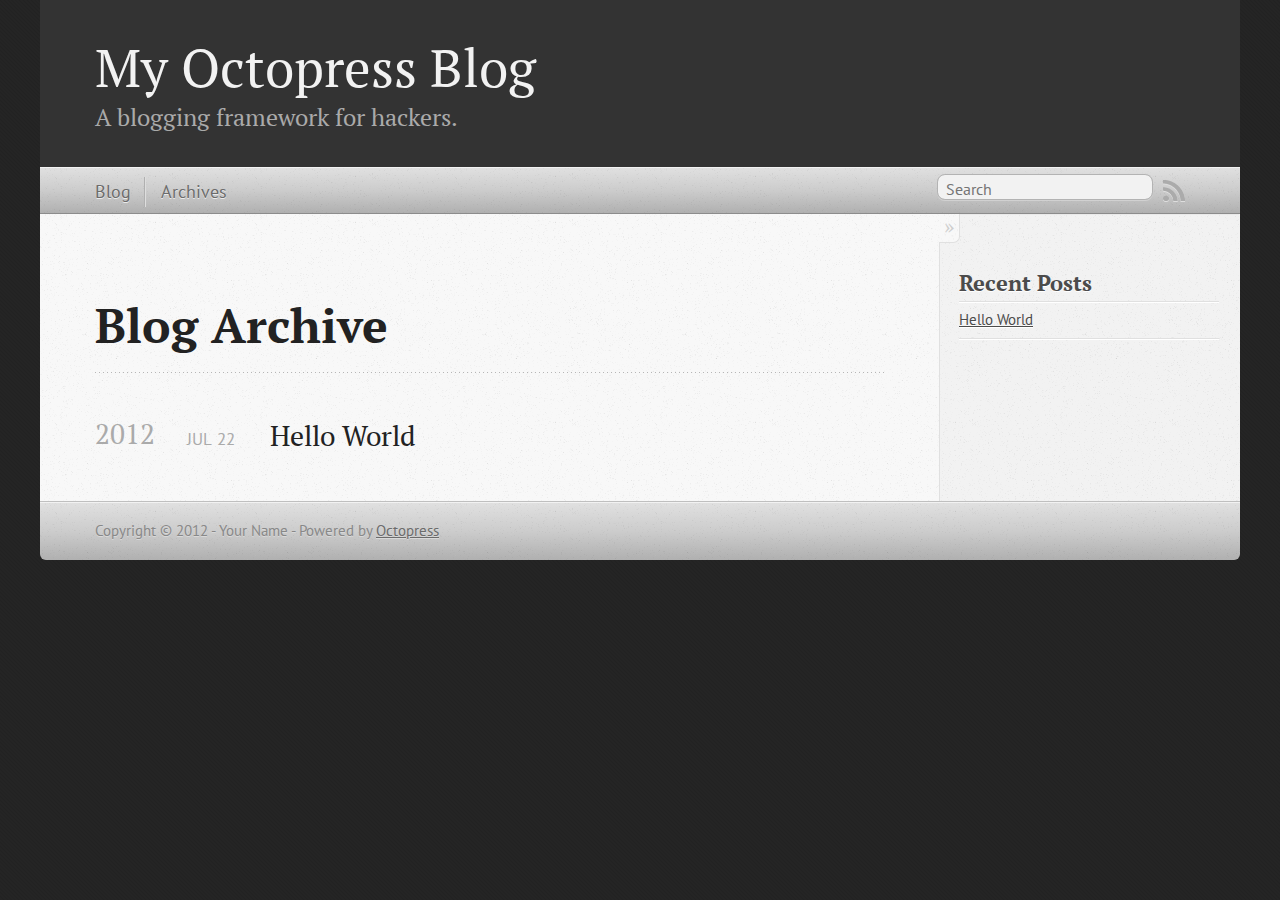
==== commit f7fe3b37: "Site updated at 2012-07-22 09:58:48 UTC" ====
--- a/blog/archives/index.html
+++ b/blog/archives/index.html
@@ -9,7 +9,8 @@
   <meta name="author" content="Your Name">
 
   
-  <meta name="description" content=" Blog Archive Recent Posts ">
+  <meta name="description" content=" Blog Archive 2012 Hello World
+Jul 22 2012 Recent Posts Hello World ">
   
 
   <!-- http://t.co/dKP3o1e -->
@@ -72,6 +73,19 @@
   
   <div id="blog-archives">
 
+
+
+  
+  <h2>2012</h2>
+
+<article>
+  
+<h1><a href="/blog/2012/07/22/hello-world/">Hello World</a></h1>
+<time datetime="2012-07-22T06:54:00-03:00" pubdate><span class='month'>Jul</span> <span class='day'>22</span> <span class='year'>2012</span></time>
+
+
+</article>
+
 </div>
 
   
@@ -84,6 +98,10 @@
     <section>
   <h1>Recent Posts</h1>
   <ul id="recent_posts">
+    
+      <li class="post">
+        <a href="/blog/2012/07/22/hello-world/">Hello World</a>
+      </li>
     
   </ul>
 </section>
